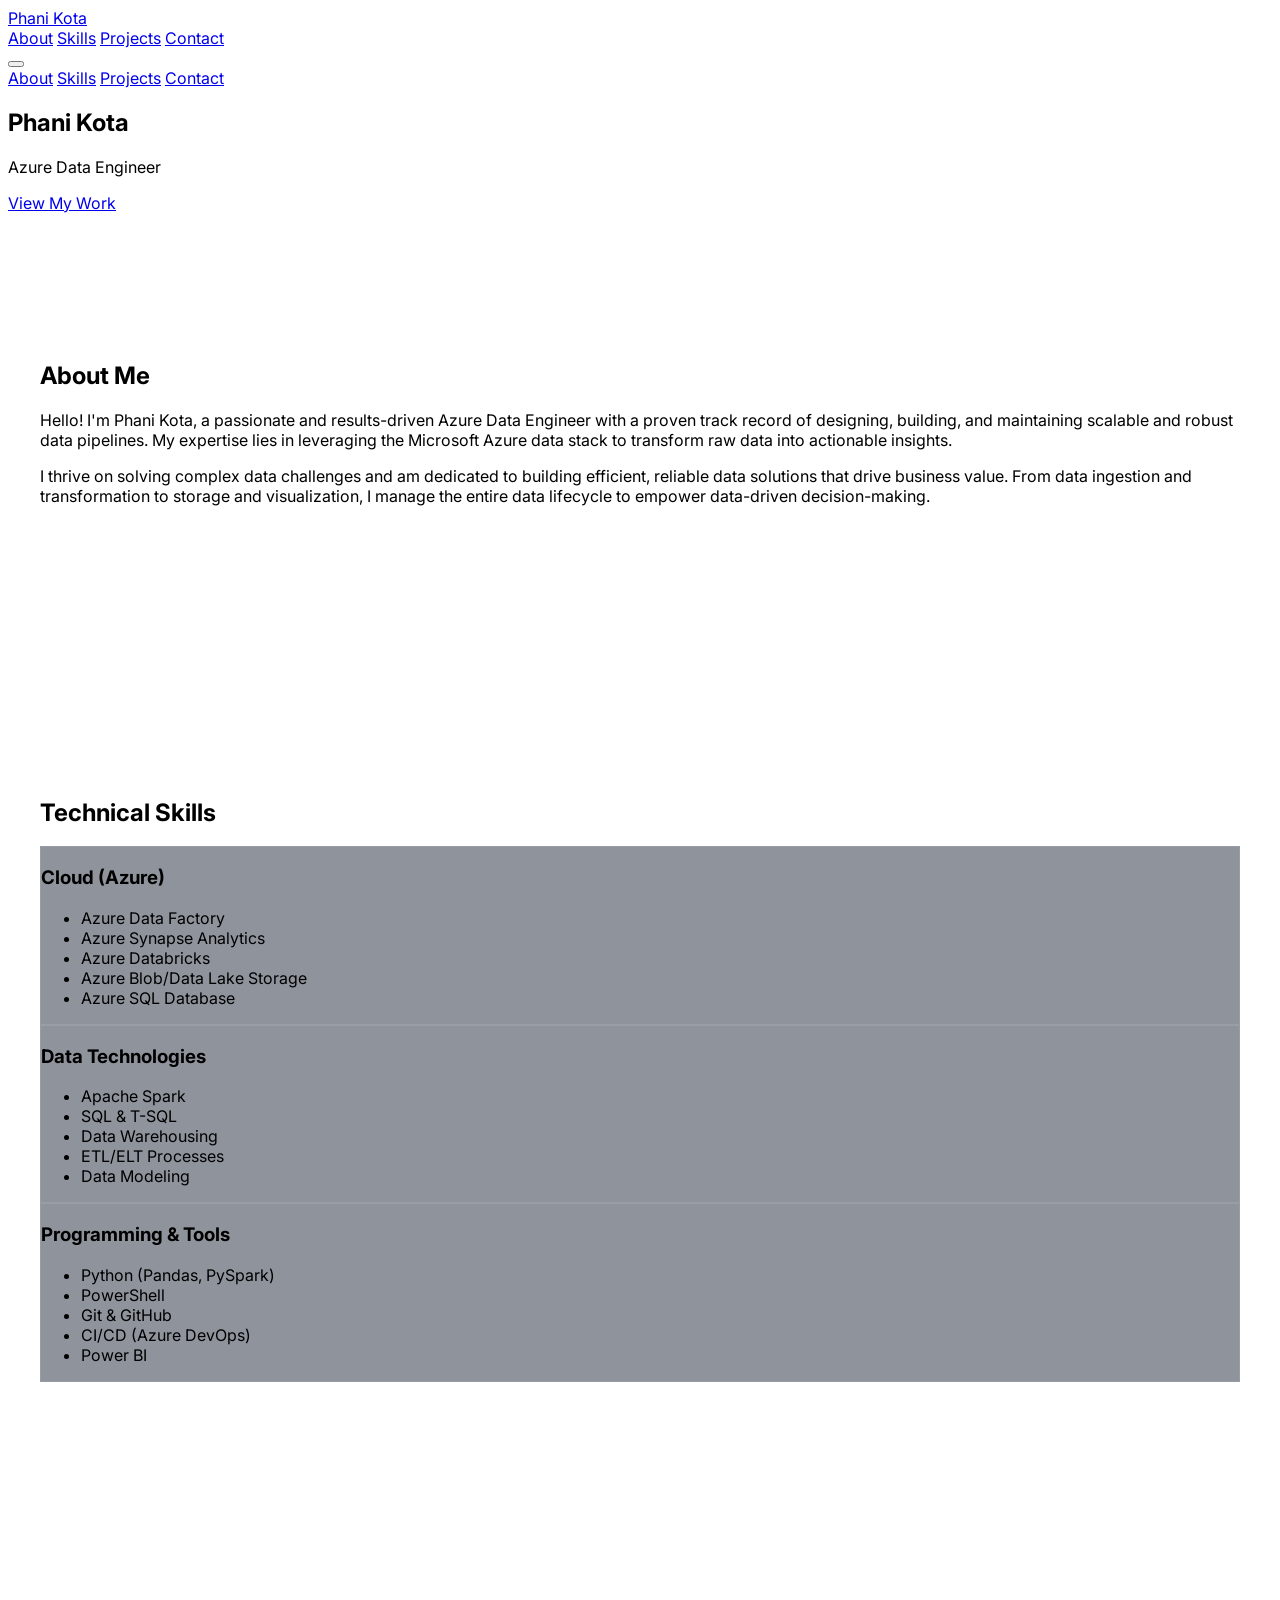
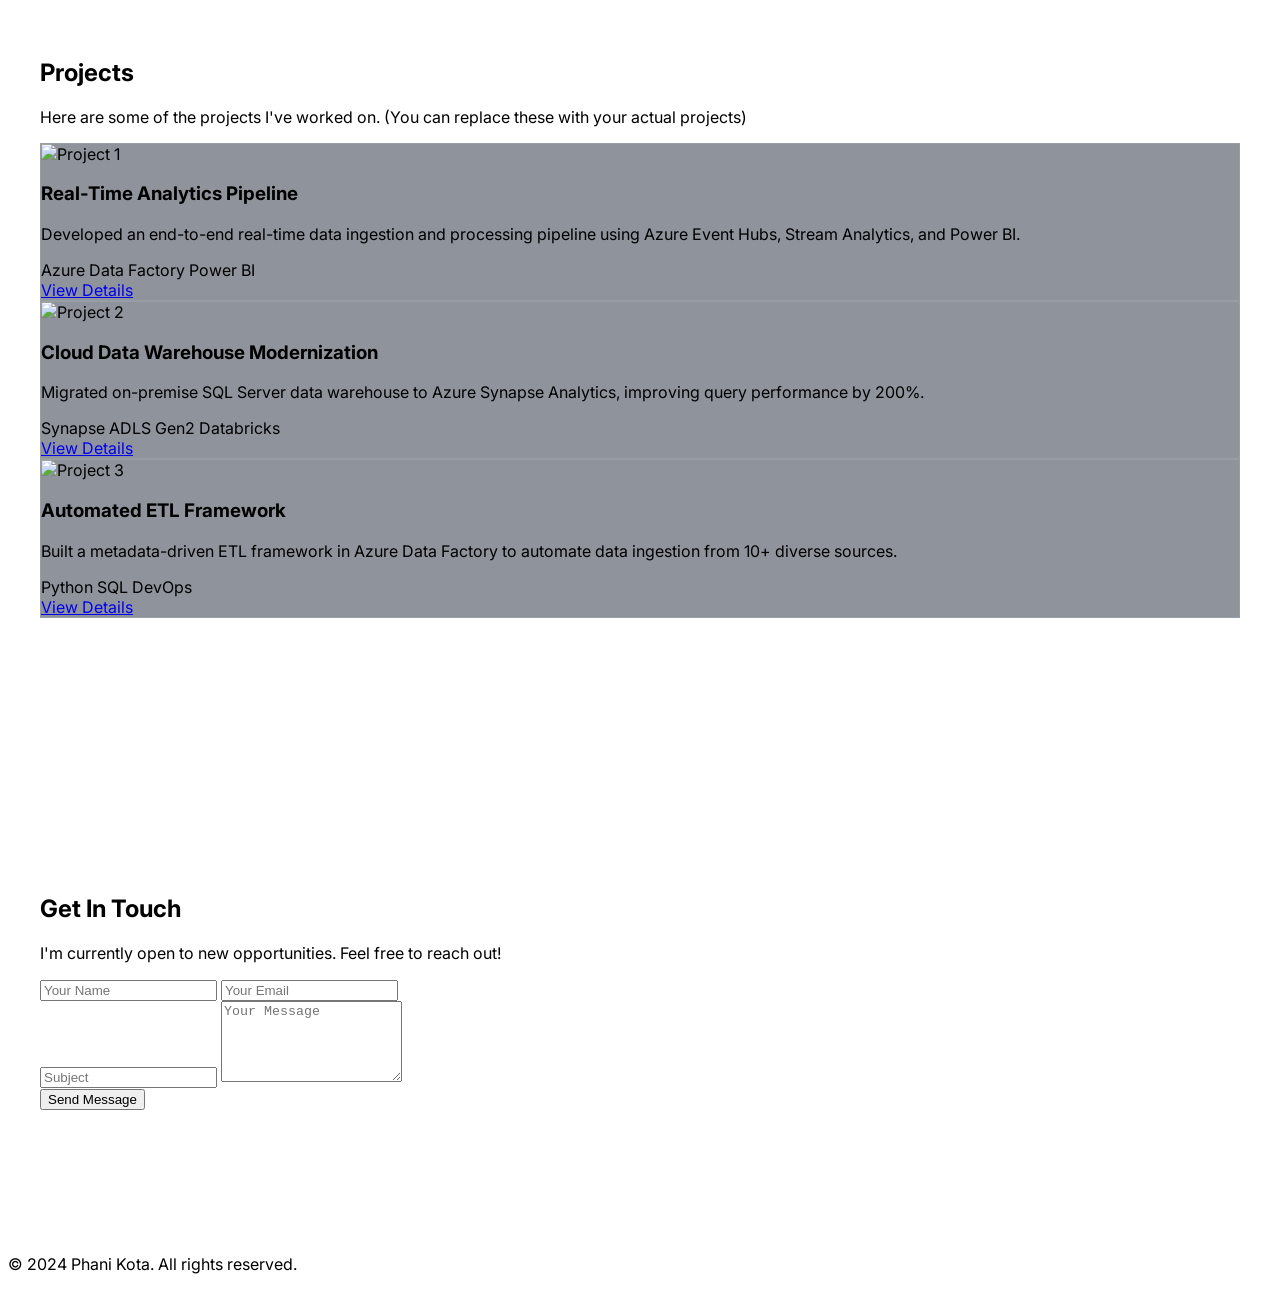
==== index.html @ 09f75e1e "Creation of portfolio" ====
<!DOCTYPE html>
<html lang="en" class="scroll-smooth">
<head>
    <meta charset="UTF-8">
    <meta name="viewport" content="width=device-width, initial-scale=1.0">
    <title>Phani Kota - Azure Data Engineer</title>
    <script src="https://cdn.tailwindcss.com"></script>
    <link rel="preconnect" href="https://fonts.googleapis.com">
    <link rel="preconnect" href="https://fonts.gstatic.com" crossorigin>
    <link href="https://fonts.googleapis.com/css2?family=Inter:wght@400;500;600;700&display=swap" rel="stylesheet">
    <script src="https://unpkg.com/lucide@latest"></script>

    <style>
        /* Base font and background styling */
        body {
            font-family: 'Inter', sans-serif;
        }
        /* Styling for content sections */
        .section {
            padding: 6rem 1rem;
        }
        @media (min-width: 768px) {
            .section {
                padding: 8rem 2rem;
            }
        }
        /* Frosted glass effect for cards */
        .glass-effect {
            background: rgba(30, 41, 59, 0.5); /* bg-slate-800 with opacity */
            backdrop-filter: blur(12px);
            -webkit-backdrop-filter: blur(12px);
            border: 1px solid rgba(255, 255, 255, 0.1);
        }
        /* Header style change on scroll */
        #header.scrolled {
            background-color: rgba(15, 23, 42, 0.85); /* bg-slate-900 with more opacity */
            backdrop-filter: blur(10px);
            -webkit-backdrop-filter: blur(10px);
            box-shadow: 0 4px 6px -1px rgba(0, 0, 0, 0.1), 0 2px 4px -1px rgba(0, 0, 0, 0.06);
        }
    </style>
</head>
<body class="bg-slate-900 text-slate-300">

    <!-- Header Navigation -->
    <header id="header" class="fixed top-0 left-0 right-0 z-50 transition-all duration-300">
        <div class="container mx-auto px-4 sm:px-6 lg:px-8">
            <div class="flex items-center justify-between h-20">
                <!-- Logo/Name -->
                <a href="#home" class="text-2xl font-bold text-white tracking-wider">
                    Phani Kota
                </a>
                <!-- Desktop Navigation -->
                <nav class="hidden md:flex space-x-8">
                    <a href="#about" class="text-slate-300 hover:text-cyan-400 transition-colors duration-300 font-medium">About</a>
                    <a href="#skills" class="text-slate-300 hover:text-cyan-400 transition-colors duration-300 font-medium">Skills</a>
                    <a href="#projects" class="text-slate-300 hover:text-cyan-400 transition-colors duration-300 font-medium">Projects</a>
                    <a href="#contact" class="text-slate-300 hover:text-cyan-400 transition-colors duration-300 font-medium">Contact</a>
                </nav>
                <!-- Mobile Menu Button -->
                <div class="md:hidden">
                    <button id="mobile-menu-button" class="text-white focus:outline-none">
                        <i id="menu-icon" data-lucide="menu" class="w-7 h-7"></i>
                    </button>
                </div>
            </div>
        </div>
        <!-- Mobile Menu -->
        <div id="mobile-menu" class="hidden md:hidden bg-slate-800/95 backdrop-blur-sm">
            <a href="#about" class="mobile-link block py-3 px-6 text-sm hover:bg-slate-700">About</a>
            <a href="#skills" class="mobile-link block py-3 px-6 text-sm hover:bg-slate-700">Skills</a>
            <a href="#projects" class="mobile-link block py-3 px-6 text-sm hover:bg-slate-700">Projects</a>
            <a href="#contact" class="mobile-link block py-3 px-6 text-sm hover:bg-slate-700">Contact</a>
        </div>
    </header>

    <main>
        <!-- Hero Section -->
        <section id="home" class="relative min-h-screen flex items-center justify-center text-center overflow-hidden">
             <div class="absolute inset-0 bg-slate-900 opacity-60"></div>
             <div class="absolute top-0 left-0 w-full h-full bg-cover bg-center bg-fixed" style="background-image: url('https://placehold.co/1920x1080/020617/0f172a?text=Data+Streams');" 
                  onerror="this.onerror=null; this.style.backgroundColor='#020617';"></div>
            <div class="relative z-10 px-4">
                <h1 class="text-4xl md:text-6xl lg:text-7xl font-bold text-white leading-tight mb-4">
                    Phani Kota
                </h1>
                <p class="text-xl md:text-2xl text-cyan-400 font-semibold mb-8">
                    Azure Data Engineer
                </p>
                <a href="#projects" class="bg-cyan-500 hover:bg-cyan-600 text-white font-bold py-3 px-8 rounded-full text-lg transition duration-300 ease-in-out transform hover:scale-105">
                    View My Work
                </a>
            </div>
        </section>

        <!-- About Section -->
        <section id="about" class="section bg-slate-800">
            <div class="container mx-auto px-4">
                <div class="text-center mb-12">
                    <h2 class="text-4xl font-bold text-white">About Me</h2>
                    <div class="w-24 h-1 bg-cyan-500 mx-auto mt-4 rounded"></div>
                </div>
                <div class="max-w-4xl mx-auto text-center text-lg text-slate-300 space-y-4">
                    <p>
                        Hello! I'm Phani Kota, a passionate and results-driven Azure Data Engineer with a proven track record of designing, building, and maintaining scalable and robust data pipelines. My expertise lies in leveraging the Microsoft Azure data stack to transform raw data into actionable insights.
                    </p>
                    <p>
                        I thrive on solving complex data challenges and am dedicated to building efficient, reliable data solutions that drive business value. From data ingestion and transformation to storage and visualization, I manage the entire data lifecycle to empower data-driven decision-making.
                    </p>
                </div>
            </div>
        </section>

        <!-- Skills Section -->
        <section id="skills" class="section">
            <div class="container mx-auto px-4">
                <div class="text-center mb-16">
                    <h2 class="text-4xl font-bold text-white">Technical Skills</h2>
                    <div class="w-24 h-1 bg-cyan-500 mx-auto mt-4 rounded"></div>
                </div>
                <div class="grid grid-cols-1 md:grid-cols-2 lg:grid-cols-3 gap-8">
                    <!-- Category: Cloud Platforms -->
                    <div class="glass-effect p-8 rounded-xl shadow-lg hover:shadow-cyan-500/20 transition-all duration-300 transform hover:-translate-y-2">
                        <div class="flex items-center mb-4">
                             <i data-lucide="cloud" class="w-8 h-8 text-cyan-400 mr-4"></i>
                            <h3 class="text-2xl font-semibold text-white">Cloud (Azure)</h3>
                        </div>
                        <ul class="space-y-3 text-slate-300">
                            <li class="flex items-center"><i data-lucide="check-circle-2" class="w-5 h-5 text-green-400 mr-2"></i>Azure Data Factory</li>
                            <li class="flex items-center"><i data-lucide="check-circle-2" class="w-5 h-5 text-green-400 mr-2"></i>Azure Synapse Analytics</li>
                            <li class="flex items-center"><i data-lucide="check-circle-2" class="w-5 h-5 text-green-400 mr-2"></i>Azure Databricks</li>
                            <li class="flex items-center"><i data-lucide="check-circle-2" class="w-5 h-5 text-green-400 mr-2"></i>Azure Blob/Data Lake Storage</li>
                            <li class="flex items-center"><i data-lucide="check-circle-2" class="w-5 h-5 text-green-400 mr-2"></i>Azure SQL Database</li>
                        </ul>
                    </div>

                    <!-- Category: Data Technologies -->
                    <div class="glass-effect p-8 rounded-xl shadow-lg hover:shadow-cyan-500/20 transition-all duration-300 transform hover:-translate-y-2">
                         <div class="flex items-center mb-4">
                             <i data-lucide="database" class="w-8 h-8 text-cyan-400 mr-4"></i>
                            <h3 class="text-2xl font-semibold text-white">Data Technologies</h3>
                        </div>
                        <ul class="space-y-3 text-slate-300">
                            <li class="flex items-center"><i data-lucide="check-circle-2" class="w-5 h-5 text-green-400 mr-2"></i>Apache Spark</li>
                            <li class="flex items-center"><i data-lucide="check-circle-2" class="w-5 h-5 text-green-400 mr-2"></i>SQL & T-SQL</li>
                            <li class="flex items-center"><i data-lucide="check-circle-2" class="w-5 h-5 text-green-400 mr-2"></i>Data Warehousing</li>
                            <li class="flex items-center"><i data-lucide="check-circle-2" class="w-5 h-5 text-green-400 mr-2"></i>ETL/ELT Processes</li>
                            <li class="flex items-center"><i data-lucide="check-circle-2" class="w-5 h-5 text-green-400 mr-2"></i>Data Modeling</li>
                        </ul>
                    </div>

                    <!-- Category: Programming & Tools -->
                    <div class="glass-effect p-8 rounded-xl shadow-lg hover:shadow-cyan-500/20 transition-all duration-300 transform hover:-translate-y-2">
                         <div class="flex items-center mb-4">
                             <i data-lucide="code-2" class="w-8 h-8 text-cyan-400 mr-4"></i>
                            <h3 class="text-2xl font-semibold text-white">Programming & Tools</h3>
                        </div>
                        <ul class="space-y-3 text-slate-300">
                            <li class="flex items-center"><i data-lucide="check-circle-2" class="w-5 h-5 text-green-400 mr-2"></i>Python (Pandas, PySpark)</li>
                            <li class="flex items-center"><i data-lucide="check-circle-2" class="w-5 h-5 text-green-400 mr-2"></i>PowerShell</li>
                            <li class="flex items-center"><i data-lucide="check-circle-2" class="w-5 h-5 text-green-400 mr-2"></i>Git & GitHub</li>
                            <li class="flex items-center"><i data-lucide="check-circle-2" class="w-5 h-5 text-green-400 mr-2"></i>CI/CD (Azure DevOps)</li>
                            <li class="flex items-center"><i data-lucide="check-circle-2" class="w-5 h-5 text-green-400 mr-2"></i>Power BI</li>
                        </ul>
                    </div>
                </div>
            </div>
        </section>

        <!-- Projects Section -->
        <section id="projects" class="section bg-slate-800">
            <div class="container mx-auto px-4">
                <div class="text-center mb-16">
                    <h2 class="text-4xl font-bold text-white">Projects</h2>
                    <div class="w-24 h-1 bg-cyan-500 mx-auto mt-4 rounded"></div>
                    <p class="mt-4 max-w-2xl mx-auto text-lg text-slate-400">Here are some of the projects I've worked on. (You can replace these with your actual projects)</p>
                </div>
                <div class="grid grid-cols-1 md:grid-cols-2 lg:grid-cols-3 gap-8">
                    <!-- Project 1 -->
                    <div class="glass-effect rounded-xl overflow-hidden group">
                        <img src="https://placehold.co/600x400/1e293b/38bdf8?text=Project+1" alt="Project 1" class="w-full h-48 object-cover group-hover:scale-105 transition-transform duration-300">
                        <div class="p-6">
                            <h3 class="text-xl font-semibold text-white mb-2">Real-Time Analytics Pipeline</h3>
                            <p class="text-slate-400 mb-4">Developed an end-to-end real-time data ingestion and processing pipeline using Azure Event Hubs, Stream Analytics, and Power BI.</p>
                            <div class="flex flex-wrap gap-2 mb-4">
                                <span class="bg-cyan-900 text-cyan-300 text-xs font-semibold px-2.5 py-1 rounded-full">Azure</span>
                                <span class="bg-cyan-900 text-cyan-300 text-xs font-semibold px-2.5 py-1 rounded-full">Data Factory</span>
                                <span class="bg-cyan-900 text-cyan-300 text-xs font-semibold px-2.5 py-1 rounded-full">Power BI</span>
                            </div>
                            <a href="#" class="inline-flex items-center text-cyan-400 hover:text-cyan-300 font-semibold">
                                View Details <i data-lucide="arrow-right" class="w-4 h-4 ml-2"></i>
                            </a>
                        </div>
                    </div>
                    <!-- Project 2 -->
                    <div class="glass-effect rounded-xl overflow-hidden group">
                        <img src="https://placehold.co/600x400/1e293b/38bdf8?text=Project+2" alt="Project 2" class="w-full h-48 object-cover group-hover:scale-105 transition-transform duration-300">
                        <div class="p-6">
                            <h3 class="text-xl font-semibold text-white mb-2">Cloud Data Warehouse Modernization</h3>
                            <p class="text-slate-400 mb-4">Migrated on-premise SQL Server data warehouse to Azure Synapse Analytics, improving query performance by 200%.</p>
                             <div class="flex flex-wrap gap-2 mb-4">
                                <span class="bg-cyan-900 text-cyan-300 text-xs font-semibold px-2.5 py-1 rounded-full">Synapse</span>
                                <span class="bg-cyan-900 text-cyan-300 text-xs font-semibold px-2.5 py-1 rounded-full">ADLS Gen2</span>
                                <span class="bg-cyan-900 text-cyan-300 text-xs font-semibold px-2.5 py-1 rounded-full">Databricks</span>
                            </div>
                            <a href="#" class="inline-flex items-center text-cyan-400 hover:text-cyan-300 font-semibold">
                                View Details <i data-lucide="arrow-right" class="w-4 h-4 ml-2"></i>
                            </a>
                        </div>
                    </div>
                    <!-- Project 3 -->
                    <div class="glass-effect rounded-xl overflow-hidden group">
                        <img src="https://placehold.co/600x400/1e293b/38bdf8?text=Project+3" alt="Project 3" class="w-full h-48 object-cover group-hover:scale-105 transition-transform duration-300">
                        <div class="p-6">
                            <h3 class="text-xl font-semibold text-white mb-2">Automated ETL Framework</h3>
                            <p class="text-slate-400 mb-4">Built a metadata-driven ETL framework in Azure Data Factory to automate data ingestion from 10+ diverse sources.</p>
                             <div class="flex flex-wrap gap-2 mb-4">
                                <span class="bg-cyan-900 text-cyan-300 text-xs font-semibold px-2.5 py-1 rounded-full">Python</span>
                                <span class="bg-cyan-900 text-cyan-300 text-xs font-semibold px-2.5 py-1 rounded-full">SQL</span>
                                <span class="bg-cyan-900 text-cyan-300 text-xs font-semibold px-2.5 py-1 rounded-full">DevOps</span>
                            </div>
                            <a href="#" class="inline-flex items-center text-cyan-400 hover:text-cyan-300 font-semibold">
                                View Details <i data-lucide="arrow-right" class="w-4 h-4 ml-2"></i>
                            </a>
                        </div>
                    </div>
                </div>
            </div>
        </section>

        <!-- Contact Section -->
        <section id="contact" class="section">
            <div class="container mx-auto px-4">
                <div class="text-center mb-12">
                    <h2 class="text-4xl font-bold text-white">Get In Touch</h2>
                    <div class="w-24 h-1 bg-cyan-500 mx-auto mt-4 rounded"></div>
                    <p class="mt-4 max-w-2xl mx-auto text-lg text-slate-400">I'm currently open to new opportunities. Feel free to reach out!</p>
                </div>
                <div class="max-w-2xl mx-auto">
                    <form action="#" method="POST" class="space-y-6">
                        <div class="grid grid-cols-1 md:grid-cols-2 gap-6">
                            <input type="text" placeholder="Your Name" class="w-full bg-slate-800 border border-slate-600 rounded-lg p-3 text-white focus:ring-2 focus:ring-cyan-500 focus:outline-none transition">
                            <input type="email" placeholder="Your Email" class="w-full bg-slate-800 border border-slate-600 rounded-lg p-3 text-white focus:ring-2 focus:ring-cyan-500 focus:outline-none transition">
                        </div>
                        <input type="text" placeholder="Subject" class="w-full bg-slate-800 border border-slate-600 rounded-lg p-3 text-white focus:ring-2 focus:ring-cyan-500 focus:outline-none transition">
                        <textarea placeholder="Your Message" rows="5" class="w-full bg-slate-800 border border-slate-600 rounded-lg p-3 text-white focus:ring-2 focus:ring-cyan-500 focus:outline-none transition"></textarea>
                        <div class="text-center">
                            <button type="submit" class="bg-cyan-500 hover:bg-cyan-600 text-white font-bold py-3 px-8 rounded-full text-lg transition duration-300 ease-in-out transform hover:scale-105">
                                Send Message
                            </button>
                        </div>
                    </form>
                </div>
            </div>
        </section>
    </main>

    <!-- Footer -->
    <footer class="bg-slate-800 border-t border-slate-700">
        <div class="container mx-auto px-4 py-8">
            <div class="flex flex-col md:flex-row justify-between items-center text-center md:text-left">
                <p class="text-slate-400 mb-4 md:mb-0">&copy; 2024 Phani Kota. All rights reserved.</p>
                <div class="flex space-x-6">
                    <a href="#" class="text-slate-400 hover:text-cyan-400 transition-colors">
                        <i data-lucide="github" class="w-6 h-6"></i>
                    </a>
                    <a href="#" class="text-slate-400 hover:text-cyan-400 transition-colors">
                        <i data-lucide="linkedin" class="w-6 h-6"></i>
                    </a>
                    <a href="#" class="text-slate-400 hover:text-cyan-400 transition-colors">
                        <i data-lucide="twitter" class="w-6 h-6"></i>
                    </a>
                </div>
            </div>
        </div>
    </footer>

    <!-- JavaScript for interactivity -->
    <script>
        // Initialize Lucide icons
        lucide.createIcons();

        document.addEventListener('DOMContentLoaded', function() {
            const header = document.getElementById('header');
            const mobileMenuButton = document.getElementById('mobile-menu-button');
            const mobileMenu = document.getElementById('mobile-menu');
            const menuIcon = document.getElementById('menu-icon');
            const mobileLinks = mobileMenu.querySelectorAll('.mobile-link');

            // --- Header scroll effect ---
            window.addEventListener('scroll', () => {
                if (window.scrollY > 50) {
                    header.classList.add('scrolled');
                } else {
                    header.classList.remove('scrolled');
                }
            });

            // --- Mobile menu toggle ---
            mobileMenuButton.addEventListener('click', () => {
                mobileMenu.classList.toggle('hidden');
                // Toggle icon between menu and x
                if (mobileMenu.classList.contains('hidden')) {
                    menuIcon.outerHTML = '<i id="menu-icon" data-lucide="menu" class="w-7 h-7"></i>';
                } else {
                    menuIcon.outerHTML = '<i id="menu-icon" data-lucide="x" class="w-7 h-7"></i>';
                }
                lucide.createIcons(); // Re-render the icon
            });

            // --- Close mobile menu when a link is clicked ---
            mobileLinks.forEach(link => {
                link.addEventListener('click', () => {
                    mobileMenu.classList.add('hidden');
                    menuIcon.outerHTML = '<i id="menu-icon" data-lucide="menu" class="w-7 h-7"></i>';
                    lucide.createIcons();
                });
            });
        });
    </script>
</body>
</html>
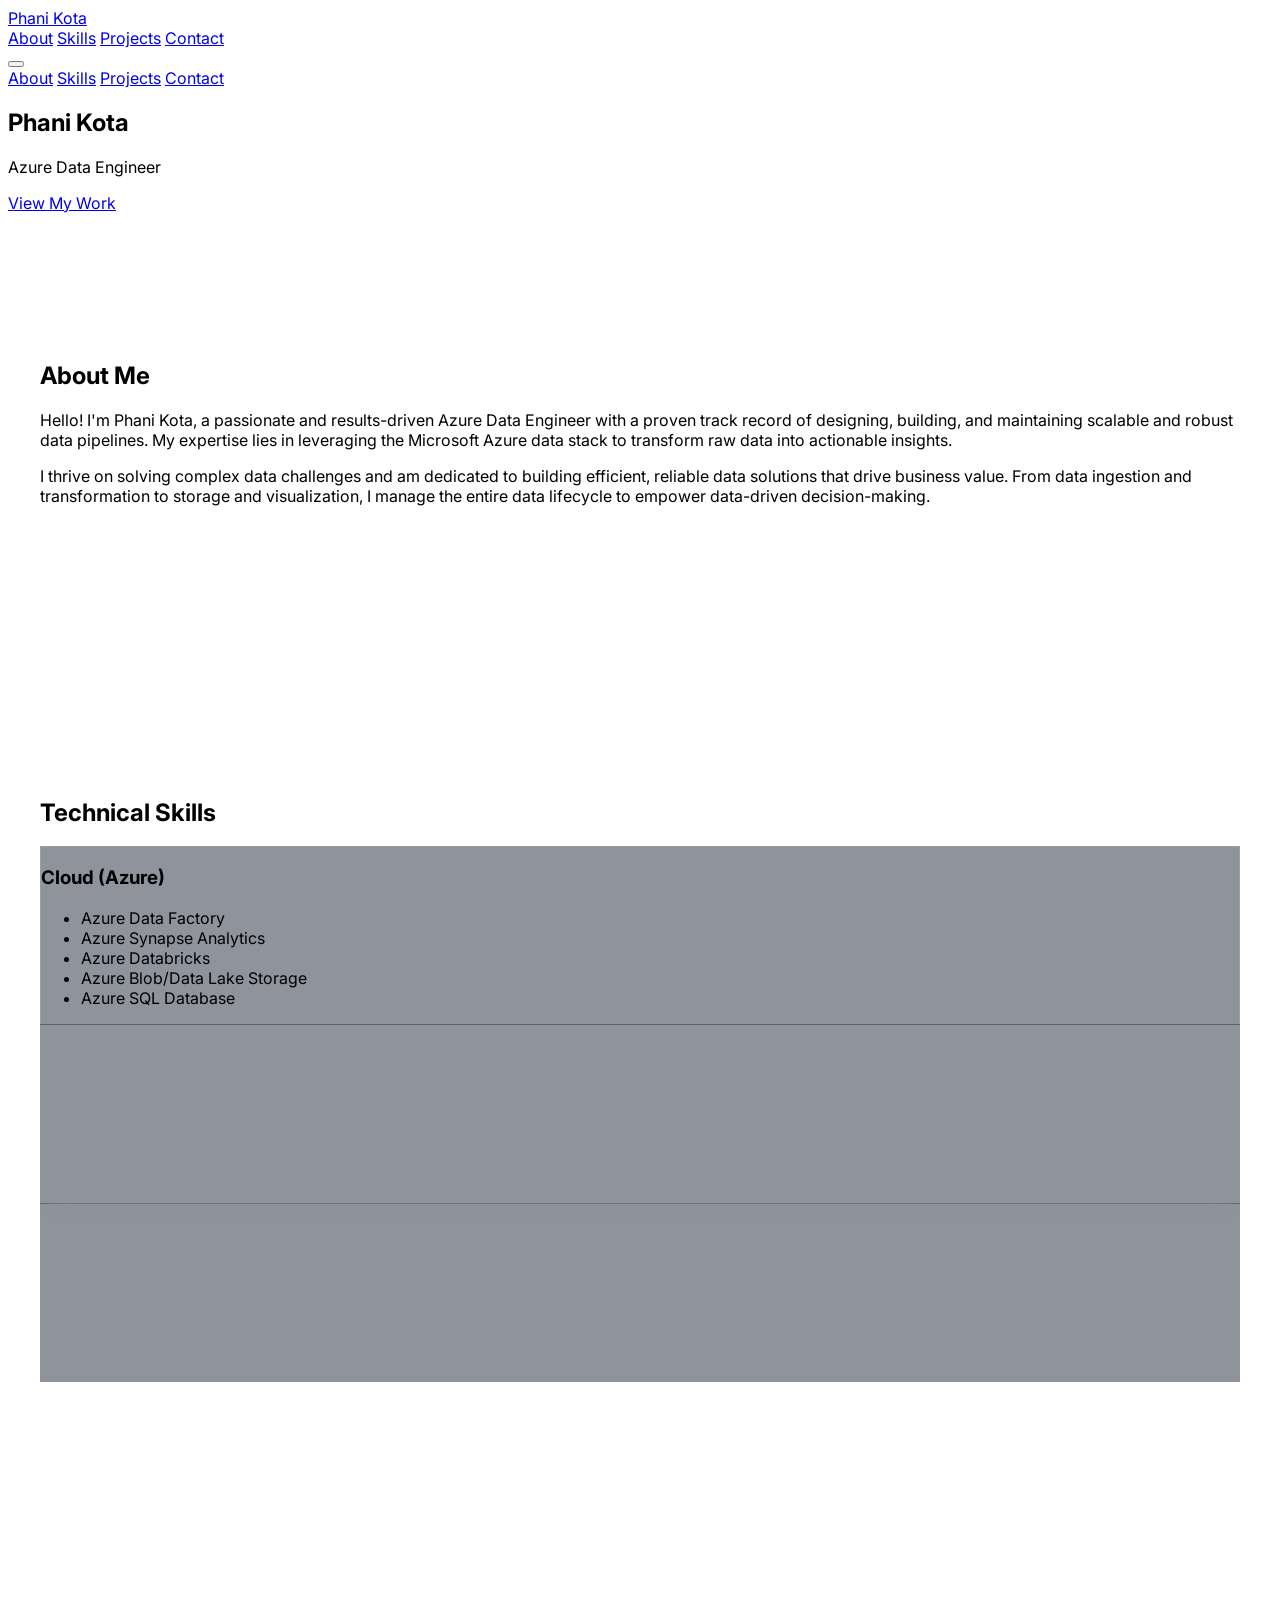
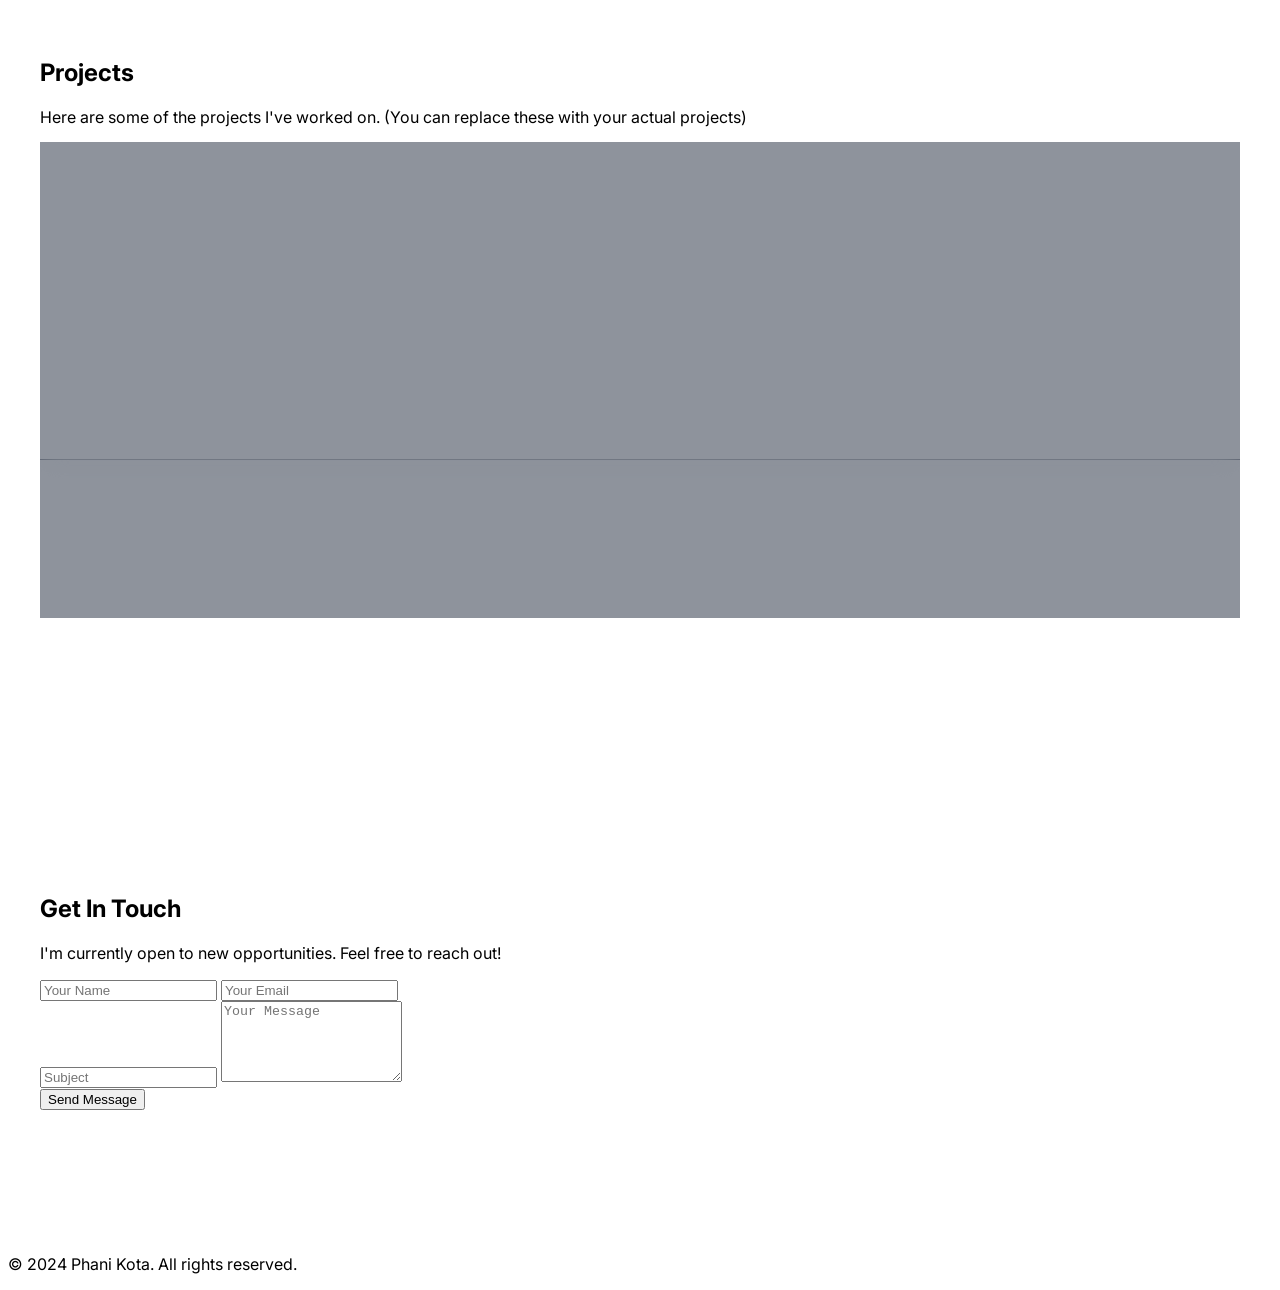
==== commit 40be71fb: "Changes for form" ====
--- a/index.html
+++ b/index.html
@@ -237,7 +237,7 @@
                     <p class="mt-4 max-w-2xl mx-auto text-lg text-slate-400">I'm currently open to new opportunities. Feel free to reach out!</p>
                 </div>
                 <div class="max-w-2xl mx-auto">
-                    <form action="#" method="POST" class="space-y-6">
+                    <form action="https://formspree.io/f/xeokrvya" method="POST" class="space-y-6">
                         <div class="grid grid-cols-1 md:grid-cols-2 gap-6">
                             <input type="text" placeholder="Your Name" class="w-full bg-slate-800 border border-slate-600 rounded-lg p-3 text-white focus:ring-2 focus:ring-cyan-500 focus:outline-none transition">
                             <input type="email" placeholder="Your Email" class="w-full bg-slate-800 border border-slate-600 rounded-lg p-3 text-white focus:ring-2 focus:ring-cyan-500 focus:outline-none transition">
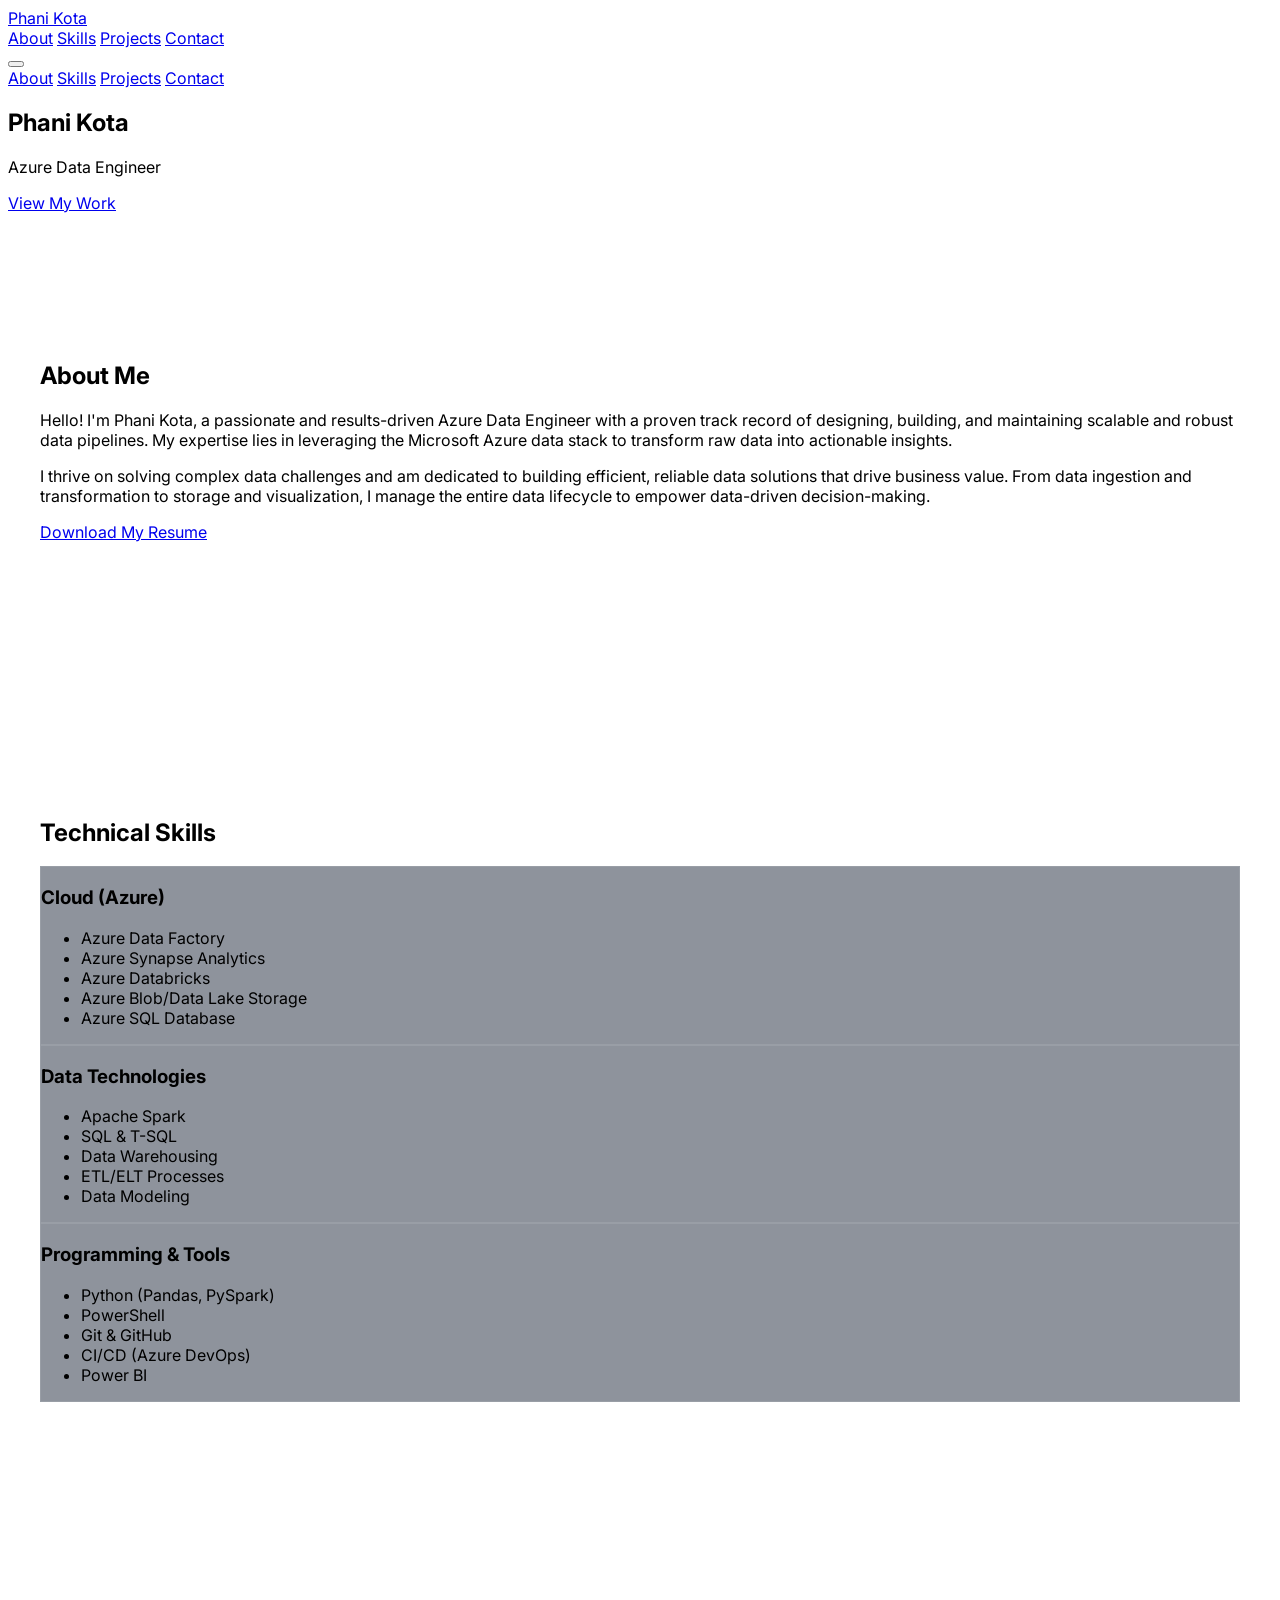
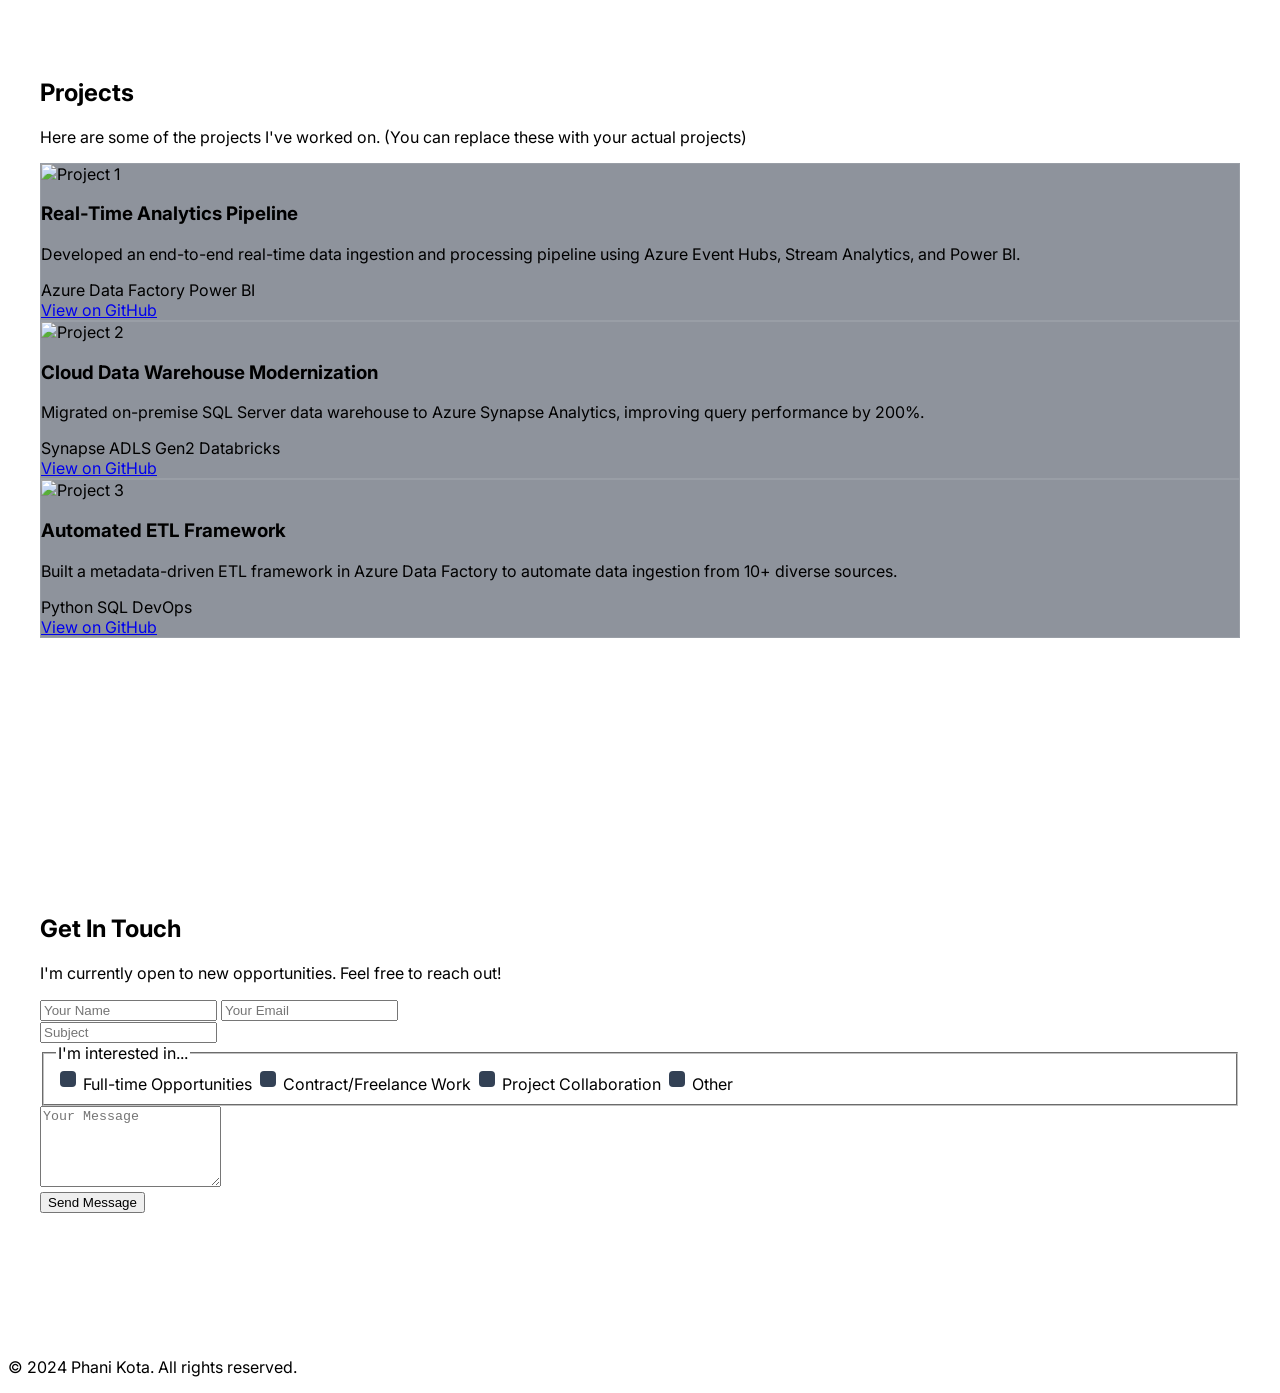
==== commit 1b5db0ef: "refactor" ====
--- a/index.html
+++ b/index.html
@@ -37,6 +37,30 @@
             backdrop-filter: blur(10px);
             -webkit-backdrop-filter: blur(10px);
             box-shadow: 0 4px 6px -1px rgba(0, 0, 0, 0.1), 0 2px 4px -1px rgba(0, 0, 0, 0.06);
+        }
+        /* Custom styling for form checkboxes */
+        input[type="checkbox"] {
+            -webkit-appearance: none;
+            appearance: none;
+            background-color: #334155; /* bg-slate-700 */
+            border-color: #475569; /* border-slate-600 */
+            border-width: 1px;
+            padding: 0.5rem;
+            border-radius: 4px;
+            display: inline-block;
+            position: relative;
+        }
+        input[type="checkbox"]:checked {
+            background-color: #0891b2; /* bg-cyan-600 */
+            border-color: #0e7490; /* border-cyan-700 */
+        }
+        input[type="checkbox"]:checked::after {
+            content: '✔';
+            position: absolute;
+            color: white;
+            top: -2px;
+            left: 2px;
+            font-size: 14px;
         }
     </style>
 </head>
@@ -108,6 +132,14 @@
                         I thrive on solving complex data challenges and am dedicated to building efficient, reliable data solutions that drive business value. From data ingestion and transformation to storage and visualization, I manage the entire data lifecycle to empower data-driven decision-making.
                     </p>
                 </div>
+                 <!-- Resume Download Button -->
+                <div class="mt-12 text-center">
+                    <!-- Make sure to add your resume file (e.g., Phani_Kota_Resume.pdf) to your project folder -->
+                    <a href="Phani_Kota_Resume.pdf" target="_blank" class="bg-transparent hover:bg-cyan-500 text-cyan-400 font-semibold hover:text-white py-3 px-8 border border-cyan-400 hover:border-transparent rounded-full text-lg transition duration-300 ease-in-out transform hover:scale-105 inline-flex items-center">
+                        <i data-lucide="download" class="w-5 h-5 mr-3"></i>
+                        Download My Resume
+                    </a>
+                </div>
             </div>
         </section>
 
@@ -187,8 +219,9 @@
                                 <span class="bg-cyan-900 text-cyan-300 text-xs font-semibold px-2.5 py-1 rounded-full">Data Factory</span>
                                 <span class="bg-cyan-900 text-cyan-300 text-xs font-semibold px-2.5 py-1 rounded-full">Power BI</span>
                             </div>
-                            <a href="#" class="inline-flex items-center text-cyan-400 hover:text-cyan-300 font-semibold">
-                                View Details <i data-lucide="arrow-right" class="w-4 h-4 ml-2"></i>
+                            <!-- Replace '#' with the link to your project repository or live demo -->
+                            <a href="#" target="_blank" rel="noopener noreferrer" class="inline-flex items-center text-cyan-400 hover:text-cyan-300 font-semibold">
+                                View on GitHub <i data-lucide="github" class="w-4 h-4 ml-2"></i>
                             </a>
                         </div>
                     </div>
@@ -203,8 +236,9 @@
                                 <span class="bg-cyan-900 text-cyan-300 text-xs font-semibold px-2.5 py-1 rounded-full">ADLS Gen2</span>
                                 <span class="bg-cyan-900 text-cyan-300 text-xs font-semibold px-2.5 py-1 rounded-full">Databricks</span>
                             </div>
-                            <a href="#" class="inline-flex items-center text-cyan-400 hover:text-cyan-300 font-semibold">
-                                View Details <i data-lucide="arrow-right" class="w-4 h-4 ml-2"></i>
+                            <!-- Replace '#' with the link to your project repository or live demo -->
+                            <a href="#" target="_blank" rel="noopener noreferrer" class="inline-flex items-center text-cyan-400 hover:text-cyan-300 font-semibold">
+                                View on GitHub <i data-lucide="github" class="w-4 h-4 ml-2"></i>
                             </a>
                         </div>
                     </div>
@@ -219,8 +253,9 @@
                                 <span class="bg-cyan-900 text-cyan-300 text-xs font-semibold px-2.5 py-1 rounded-full">SQL</span>
                                 <span class="bg-cyan-900 text-cyan-300 text-xs font-semibold px-2.5 py-1 rounded-full">DevOps</span>
                             </div>
-                            <a href="#" class="inline-flex items-center text-cyan-400 hover:text-cyan-300 font-semibold">
-                                View Details <i data-lucide="arrow-right" class="w-4 h-4 ml-2"></i>
+                            <!-- Replace '#' with the link to your project repository or live demo -->
+                            <a href="#" target="_blank" rel="noopener noreferrer" class="inline-flex items-center text-cyan-400 hover:text-cyan-300 font-semibold">
+                                View on GitHub <i data-lucide="github" class="w-4 h-4 ml-2"></i>
                             </a>
                         </div>
                     </div>
@@ -237,18 +272,45 @@
                     <p class="mt-4 max-w-2xl mx-auto text-lg text-slate-400">I'm currently open to new opportunities. Feel free to reach out!</p>
                 </div>
                 <div class="max-w-2xl mx-auto">
-                    <form action="https://formspree.io/f/xeokrvya" method="POST" class="space-y-6">
+                    <!-- This form now points to your live Formspree endpoint -->
+                    <form id="contact-form" action="https://formspree.io/f/xeokrvya" method="POST" class="space-y-6">
                         <div class="grid grid-cols-1 md:grid-cols-2 gap-6">
-                            <input type="text" placeholder="Your Name" class="w-full bg-slate-800 border border-slate-600 rounded-lg p-3 text-white focus:ring-2 focus:ring-cyan-500 focus:outline-none transition">
-                            <input type="email" placeholder="Your Email" class="w-full bg-slate-800 border border-slate-600 rounded-lg p-3 text-white focus:ring-2 focus:ring-cyan-500 focus:outline-none transition">
-                        </div>
-                        <input type="text" placeholder="Subject" class="w-full bg-slate-800 border border-slate-600 rounded-lg p-3 text-white focus:ring-2 focus:ring-cyan-500 focus:outline-none transition">
-                        <textarea placeholder="Your Message" rows="5" class="w-full bg-slate-800 border border-slate-600 rounded-lg p-3 text-white focus:ring-2 focus:ring-cyan-500 focus:outline-none transition"></textarea>
+                            <input type="text" name="name" placeholder="Your Name" required class="w-full bg-slate-800 border border-slate-600 rounded-lg p-3 text-white focus:ring-2 focus:ring-cyan-500 focus:outline-none transition">
+                            <input type="email" name="email" placeholder="Your Email" required class="w-full bg-slate-800 border border-slate-600 rounded-lg p-3 text-white focus:ring-2 focus:ring-cyan-500 focus:outline-none transition">
+                        </div>
+                        <input type="text" name="subject" placeholder="Subject" required class="w-full bg-slate-800 border border-slate-600 rounded-lg p-3 text-white focus:ring-2 focus:ring-cyan-500 focus:outline-none transition">
+                        
+                        <!-- Checkbox section -->
+                        <fieldset class="border border-slate-600 rounded-lg p-4">
+                            <legend class="px-2 text-slate-400 text-sm">I'm interested in...</legend>
+                            <div class="grid grid-cols-1 sm:grid-cols-2 gap-x-6 gap-y-4 pt-2">
+                                <label class="flex items-center space-x-3 cursor-pointer">
+                                    <input type="checkbox" name="interest[]" value="full-time">
+                                    <span class="text-slate-300">Full-time Opportunities</span>
+                                </label>
+                                <label class="flex items-center space-x-3 cursor-pointer">
+                                    <input type="checkbox" name="interest[]" value="contract">
+                                    <span class="text-slate-300">Contract/Freelance Work</span>
+                                </label>
+                                <label class="flex items-center space-x-3 cursor-pointer">
+                                    <input type="checkbox" name="interest[]" value="collaboration">
+                                    <span class="text-slate-300">Project Collaboration</span>
+                                </label>
+                                <label class="flex items-center space-x-3 cursor-pointer">
+                                    <input type="checkbox" name="interest[]" value="other">
+                                    <span class="text-slate-300">Other</span>
+                                </label>
+                            </div>
+                        </fieldset>
+
+                        <textarea name="message" placeholder="Your Message" rows="5" required class="w-full bg-slate-800 border border-slate-600 rounded-lg p-3 text-white focus:ring-2 focus:ring-cyan-500 focus:outline-none transition"></textarea>
                         <div class="text-center">
-                            <button type="submit" class="bg-cyan-500 hover:bg-cyan-600 text-white font-bold py-3 px-8 rounded-full text-lg transition duration-300 ease-in-out transform hover:scale-105">
+                            <button id="submit-button" type="submit" class="bg-cyan-500 hover:bg-cyan-600 text-white font-bold py-3 px-8 rounded-full text-lg transition duration-300 ease-in-out transform hover:scale-105">
                                 Send Message
                             </button>
                         </div>
+                        <!-- Status message for form submission -->
+                        <div id="form-status" class="text-center mt-4 text-lg"></div>
                     </form>
                 </div>
             </div>
@@ -261,13 +323,16 @@
             <div class="flex flex-col md:flex-row justify-between items-center text-center md:text-left">
                 <p class="text-slate-400 mb-4 md:mb-0">&copy; 2024 Phani Kota. All rights reserved.</p>
                 <div class="flex space-x-6">
-                    <a href="#" class="text-slate-400 hover:text-cyan-400 transition-colors">
+                    <!-- Add your GitHub profile link here -->
+                    <a href="https://github.com/your-username" target="_blank" rel="noopener noreferrer" class="text-slate-400 hover:text-cyan-400 transition-colors">
                         <i data-lucide="github" class="w-6 h-6"></i>
                     </a>
-                    <a href="#" class="text-slate-400 hover:text-cyan-400 transition-colors">
+                    <!-- Add your LinkedIn profile link here -->
+                    <a href="https://linkedin.com/in/your-profile" target="_blank" rel="noopener noreferrer" class="text-slate-400 hover:text-cyan-400 transition-colors">
                         <i data-lucide="linkedin" class="w-6 h-6"></i>
                     </a>
-                    <a href="#" class="text-slate-400 hover:text-cyan-400 transition-colors">
+                    <!-- Add your Twitter profile link here -->
+                    <a href="https://twitter.com/your-handle" target="_blank" rel="noopener noreferrer" class="text-slate-400 hover:text-cyan-400 transition-colors">
                         <i data-lucide="twitter" class="w-6 h-6"></i>
                     </a>
                 </div>
@@ -286,6 +351,10 @@
             const mobileMenu = document.getElementById('mobile-menu');
             const menuIcon = document.getElementById('menu-icon');
             const mobileLinks = mobileMenu.querySelectorAll('.mobile-link');
+            const contactForm = document.getElementById('contact-form');
+            const formStatus = document.getElementById('form-status');
+            const submitButton = document.getElementById('submit-button');
+
 
             // --- Header scroll effect ---
             window.addEventListener('scroll', () => {
@@ -316,6 +385,65 @@
                     lucide.createIcons();
                 });
             });
+
+            // --- Contact Form Submission Handler ---
+            if (contactForm) {
+                contactForm.addEventListener('submit', function(e) {
+                    e.preventDefault(); // Prevent default form submission
+
+                    const formData = new FormData(contactForm);
+                    
+                    // Special handling for checkboxes
+                    const interests = [];
+                    formData.getAll('interest[]').forEach(item => interests.push(item));
+                    const formObject = Object.fromEntries(formData.entries());
+                    formObject.interest = interests; // Add interests array to the object
+                    delete formObject['interest[]']; // Clean up the old entry
+                    
+                    const json = JSON.stringify(formObject);
+
+                    // Update button to show "Sending..."
+                    submitButton.disabled = true;
+                    submitButton.innerHTML = "Sending...";
+                    formStatus.innerHTML = ""; // Clear previous status
+
+                    fetch(contactForm.action, {
+                        method: "POST",
+                        headers: {
+                            'Content-Type': 'application/json',
+                            'Accept': 'application/json'
+                        },
+                        body: json
+                    })
+                    .then(response => {
+                        if (response.ok) {
+                            // On success
+                            formStatus.innerHTML = "<span class='text-green-400'>Message sent successfully!</span>";
+                            contactForm.reset(); // Clear the form fields
+                        } else {
+                            // On error
+                            response.json().then(data => {
+                                if (Object.hasOwn(data, 'errors')) {
+                                    formStatus.innerHTML = `<span class='text-red-400'>Error: ${data["errors"].map(error => error["message"]).join(", ")}</span>`;
+                                } else {
+                                    formStatus.innerHTML = "<span class='text-red-400'>Oops! There was a problem submitting your form.</span>";
+                                }
+                            });
+                        }
+                    })
+                    .catch(error => {
+                        // On network error
+                        formStatus.innerHTML = "<span class='text-red-400'>Oops! There was a network error.</span>";
+                        console.error('Error:', error);
+                    })
+                    .finally(() => {
+                         // Re-enable button
+                        submitButton.disabled = false;
+                        submitButton.innerHTML = "Send Message";
+                    });
+                });
+            }
+
         });
     </script>
 </body>
